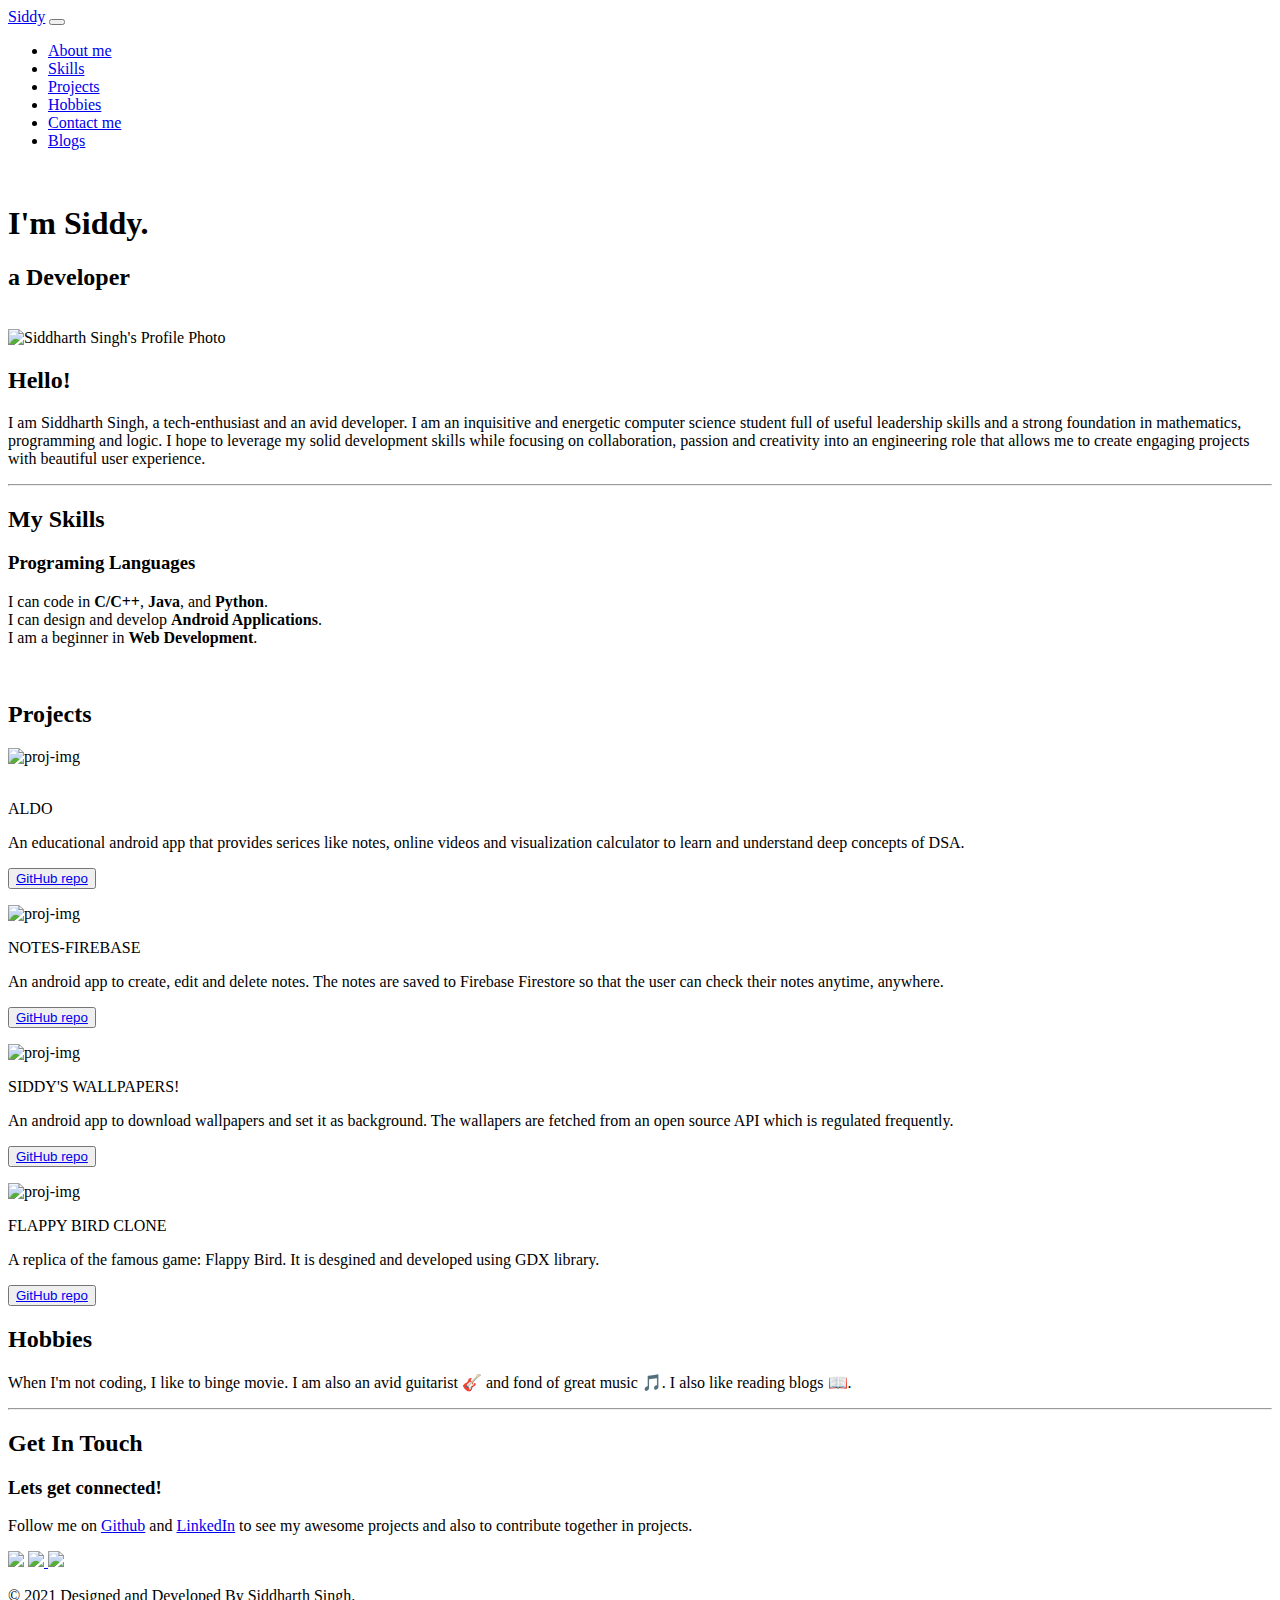
==== index.html @ 873ee136 "edited navbar link, removed navbar from blogs section" ====
<!DOCTYPE html>
<html lang="en">
  <head>
    <meta charset="UTF-8" />
    <meta http-equiv="X-UA-Compatible" content="IE=edge" />
    <meta name="viewport" content="width=device-width, initial-scale=1.0" />
    <title>SiddyDevelopes 👨‍💻</title>
    <!-- Adding Bootstrap and Javascript -->
    <link
      href="https://cdn.jsdelivr.net/npm/bootstrap@5.1.3/dist/css/bootstrap.min.css"
      rel="stylesheet"
      integrity="sha384-1BmE4kWBq78iYhFldvKuhfTAU6auU8tT94WrHftjDbrCEXSU1oBoqyl2QvZ6jIW3"
      crossorigin="anonymous"
    />
    <script
      src="https://cdn.jsdelivr.net/npm/bootstrap@5.1.3/dist/js/bootstrap.bundle.min.js"
      integrity="sha384-ka7Sk0Gln4gmtz2MlQnikT1wXgYsOg+OMhuP+IlRH9sENBO0LRn5q+8nbTov4+1p"
      crossorigin="anonymous"
    ></script>
    <link rel="stylesheet" href="css/styles.css" />
    <link rel="preconnect" href="https://fonts.googleapis.com" />
    <link rel="preconnect" href="https://fonts.gstatic.com" crossorigin />
    <link
      href="https://fonts.googleapis.com/css2?family=IBM+Plex+Mono:ital,wght@1,300&family=Merienda&family=MonteCarlo&family=Nunito&display=swap"
      rel="stylesheet"
    />

    <link
      rel="apple-touch-icon"
      sizes="57x57"
      href="favicon/apple-icon-57x57.png"
    />
    <link
      rel="apple-touch-icon"
      sizes="60x60"
      href="favicon/apple-icon-60x60.png"
    />
    <link
      rel="apple-touch-icon"
      sizes="72x72"
      href="favicon/apple-icon-72x72.png"
    />
    <link
      rel="apple-touch-icon"
      sizes="76x76"
      href="favicon/apple-icon-76x76.png"
    />
    <link
      rel="apple-touch-icon"
      sizes="114x114"
      href="favicon/apple-icon-114x114.png"
    />
    <link
      rel="apple-touch-icon"
      sizes="120x120"
      href="favicon/apple-icon-120x120.png"
    />
    <link
      rel="apple-touch-icon"
      sizes="144x144"
      href="favicon/apple-icon-144x144.png"
    />
    <link
      rel="apple-touch-icon"
      sizes="152x152"
      href="favicon/apple-icon-152x152.png"
    />
    <link
      rel="apple-touch-icon"
      sizes="180x180"
      href="favicon/apple-icon-180x180.png"
    />
    <link
      rel="icon"
      type="image/png"
      sizes="192x192"
      href="favicon/android-icon-192x192.png"
    />
    <link
      rel="icon"
      type="image/png"
      sizes="32x32"
      href="favicon/favicon-32x32.png"
    />
    <link
      rel="icon"
      type="image/png"
      sizes="96x96"
      href="favicon/favicon-96x96.png"
    />
    <link
      rel="icon"
      type="image/png"
      sizes="16x16"
      href="favicon/favicon-16x16.png"
    />
    <link rel="manifest" href="favicon/manifest.json" />
    <meta name="msapplication-TileColor" content="#ffffff" />
    <meta
      name="msapplication-TileImage"
      content="favicon/ms-icon-144x144.png"
    />
    <meta name="theme-color" content="#ffffff" />
  </head>
  <script src="./app.js"></script>
  <body>
    <header>
      <nav class="navbar navbar-expand-lg navbar-light bg-light fixed-top" id="navbar">
        <div class="container-fluid">
          <a class="navbar-brand" href="#">Siddy</a>
          <button
            class="navbar-toggler"
            type="button"
            data-bs-toggle="collapse"
            data-bs-target="#navbarNav"
            aria-controls="navbarNav"
            aria-expanded="false"
            aria-label="Toggle navigation"
          >
            <span class="navbar-toggler-icon"></span>
          </button>
          <div class="collapse navbar-collapse" id="navbarNav">
            <ul class="navbar-nav">
              <li class="nav-item">
                <a class="nav-link" aria-current="page" href="#about_me"
                  >About me</a
                >
              </li>
              <li class="nav-item">
                <a class="nav-link" href="#my_skills">Skills</a>
              </li>
              <li class="nav-item">
                <a class="nav-link" href="#my_projects">Projects</a>
              </li>
              <li class="nav-item">
                <a class="nav-link" href="#my_hobbies">Hobbies</a>
              </li>
              <li class="nav-item">
                <a class="nav-link" href="#contact_me">Contact me</a>
              </li>
              <li class="nav-item">
                <a class="nav-link" target="_blank" href="./blogs.html">Blogs</a>
              </li>
              <!-- <li class="nav-item">
            <a class="nav-link disabled" href="#" tabindex="-1" aria-disabled="true">Disabled</a>
          </li> -->
            </ul>
          </div>
        </div>
      </nav>
    </header>

    <div class="top-container">
      <img class="top-code" src="images/coding_icon.png" alt="" />
      <h1>I'm Siddy.</h1>
      <h2 class="subheading">a Developer</h2>
      <img src="images/c_data.png" alt="" class="c_data" />
      <img class="bottom-code" src="images/coding.png" alt="" />
      <img src="images/c_bulb.png" alt="" class="c_bulb" />
      <script src="https://unpkg.com/@lottiefiles/lottie-player@latest/dist/lottie-player.js"></script>
      <lottie-player
        src="https://assets3.lottiefiles.com/packages/lf20_hluo7ags.json"
        background="transparent"
        speed="1"
        style="/* width: 325px; */ height: 325px"
        loop
        autoplay
      ></lottie-player>
    </div>

    <div class="middle-container">
      <div id="about_me" class="profile">
        <img
          src="images/mePhoto.jpg"
          class="mePhoto"
          alt="Siddharth Singh's Profile Photo"
          height="300px"
          width="250px"
        />
        <h2>Hello!</h2>
        <p class="intro">
          I am Siddharth Singh, a tech-enthusiast and an avid developer. I am an
          inquisitive and energetic computer science student full of useful
          leadership skills and a strong foundation in mathematics, programming
          and logic. I hope to leverage my solid development skills while
          focusing on collaboration, passion and creativity into an engineering
          role that allows me to create engaging projects with beautiful user
          experience.
        </p>
      </div>
      <hr />
      <div>
        <div id="my_skills">
          <h2>My Skills</h2>
          <div class="skill-row row">
            <!-- <div class="col-4 skillrow-image-col">
                        <img class="skillrowImage1" src="images/proLang.jpg" alt="Programing Languages" />
                    </div> -->
            <div id="mycol" class="col">
              <h3>Programing Languages</h3>
              <p class="skillrowdes1">
                I can code in <b>C/C++</b>, <b>Java</b>, and
                <b>Python</b>.<br />
                I can design and develop <b>Android Applications</b>.<br />
                I am a beginner in <b>Web Development</b>.
              </p><br>
            </div>
          </div>
        </div>

        <div id="my_projects">
          <h2>Projects</h2>
          <!--flip cards for project-->
          <div class="wrapper">            
            <div class="row featurette">
              <div class=" col-sm-12 col-md-6 col-lg-6 col-xl-3" onhoverstart="this.classList.toggle('hover');">
                  <div class="container container-1">
                    <div class="front">
                      <div class="inner">
                        <p class="img" id="img">
                          <img class="img" id="img" src="images/aldo_logo.PNG" height="130" width="130" alt="proj-img">
                        </p><br>
                        <span class=" title text-dark">ALDO</span>
                      </div>
                    </div>
                    <div class="back">
                      <div class="inner px-4 py-4">
                        <p>An educational android app that provides serices like notes, online videos and visualization calculator to learn and understand deep concepts of  DSA.  </p>                 
                        <button class="btn-default btn-secondary mx-3 my-3" type="button">
                          <a href="https://github.com/SiddyDevelops" target="_blank">GitHub repo</a>
                        </button>
                      </div>
                    </div>
                  </div>
                </div>

                  <div class=" col-sm-12 col-md-6 col-lg-6 col-xl-3" onhoverstart="this.classList.toggle('hover');">
                    <div class="container">
                      <div class="front">
                        <div class="inner">
                          <p class="img" id="img">
                            <img class="img" id="img" src="images/notes_logo.jpg" height="130" width="130" alt="proj-img">
                          </p>
                          <span class=" title text-dark">NOTES-FIREBASE</span>
                        </div>
                      </div>
                      <div class="back px-4 py-4">
                        <div class="inner">
                          <p>An android app to create, edit and delete notes. The notes are saved to Firebase Firestore so that the user can check their notes anytime, anywhere.</p>            
                          <button class="btn-default btn-secondary" type="button">
                            <a href="https://github.com/SiddyDevelops/Notes-firebase" target="_blank">GitHub repo</a>
                          </button>
                        </div>
                      </div>
                    </div>
                  </div>

                  <div class="col-sm-12 col-md-6 col-lg-6 col-xl-3" onhoverstart="this.classList.toggle('hover');">
                    <div class="container container-1">
                      <div class="front">
                        <div class="inner">
                          <p class="img" id="img">
                            <img class="img" id="img" src="images/wallpaper_logo.png" height="130" width="130" alt="proj-img">
                          </p>
                          <span class=" title text-dark">SIDDY'S WALLPAPERS!</span>
                        </div>
                      </div>
                      <div class="back">
                        <div class="inner">
                          <p>An android app to download wallpapers and set it as background. The wallapers are fetched from an open source API which is regulated frequently.</p>
                          <button type="button" class="btn-default btn-secondary">
                            <a href="https://github.com/SiddyDevelops/Download-wallpaper-and-setbackground" target="_blank">GitHub repo</a>
                          </button>
                        </div>
                      </div>
                    </div>
                  </div>

                  <div class="col-sm-12 col-md-6 col-lg-6 col-xl-3" onhoverstart="this.classList.toggle('hover');">
                    <div class="container container-1">
                      <div class="front">
                        <div class="inner">
                          <p class="img" id="img">
                            <img class="img" id="img" src="images/flappy_logo.jpg" height="130" width="130" alt="proj-img">
                          </p>
                          <span class=" title text-dark">FLAPPY BIRD CLONE</span>
                        </div>
                      </div>
                      <div class="back">
                        <div class="inner">
                          <p>A replica of the famous game: Flappy Bird. It is desgined and developed using GDX library.</p>
                          <button type="button" class="btn-default btn-secondary">
                            <a href="https://github.com/SiddyDevelops/FlappyBird" target="_blank">GitHub repo</a>
                          </button>
                        </div>
                      </div>
                    </div>
                  </div>                
              </div>
           </div>

          <!-- second row for adding more projects
            <div class="cols">
              <div class="col" onhoverstart="this.classList.toggle('hover');">
                  <div class="container">
                    <div class="front" style="">
                      <div class="inner">
                        <p class="img" id="img">
                          <img src="https://pixabay.com/photos/firefighters-firefighting-fire-dark-6689112/" alt="proj-img">
                        </p><br>
                        <span class=" title text-dark">ALDO</span>
                      </div>
                    </div>
                    <div class="back">
                      <div class="inner px-4 py-4">
                        <p>An educational android app that provides serices like notes, online videos and visualization calculator to learn and understand deep concepts of  DSA.  </p>                 
                        <button class="btn-default btn-secondary mx-3 my-3" type="button">
                          <a href="https://github.com/SiddyDevelops">GitHub repo</a>
                        </button>
                      </div>
                    </div>
                  </div>
                </div>

                  <div class="col" onhoverstart="this.classList.toggle('hover');">
                    <div class="container">
                      <div class="front" style="">
                        <div class="inner">
                          <p class="img" id="img">
                            <img src="https://pixabay.com/photos/firefighters-firefighting-fire-dark-6689112/" alt="proj-img">
                          </p><br>
                          <span class=" title text-dark">NOTES-FIREBASE</span>
                        </div>
                      </div>
                      <div class="back px-4 py-4">
                        <div class="inner">
                          <p>An android app to create, edit and delete notes. The notes are saved to Firebase Firestore so that the user can check their notes anytime, anywhere.</p>            
                          <button class="btn-default btn-secondary" type="button">
                            <a href="https://github.com/SiddyDevelops/Notes-firebase" target="_blank">GitHub repo</a>
                          </button>
                        </div>
                      </div>
                    </div>
                  </div>

                  <div class="col" onhoverstart="this.classList.toggle('hover');">
                    <div class="container">
                      <div class="front" style="">
                        <div class="inner">
                          <p class="img" id="img">
                            <img src="" alt="proj-img">
                          </p><br>
                          <span class=" title text-dark">SIDDY'S WALLPAPERS!</span>
                        </div>
                      </div>
                      <div class="back">
                        <div class="inner">
                          <p>An android app to download wallpapers and set it as background. The wallapers are fetched from an open source API which is regulated frequently.</p>
                          <button type="button" class="btn-default btn-secondary">
                            <a href="https://github.com/SiddyDevelops/Download-wallpaper-and-setbackground" target="_blank">GitHub repo</a>
                          </button>
                        </div>
                      </div>
                    </div>
                  </div>

                  <div class="col" onhoverstart="this.classList.toggle('hover');">
                    <div class="container">
                      <div class="front" style="">
                        <div class="inner">
                          <p class="img" id="img">
                            <img src="https://pixabay.com/photos/firefighters-firefighting-fire-dark-6689112/" alt="proj-img">
                          </p><br>
                          <span class=" title text-dark">FLAPPY BIRD CLONE</span>
                        </div>
                      </div>
                      <div class="back">
                        <div class="inner">
                          <p>A replica of the famous game: Flappy Bird. It is desgined and developed using GDX library.</p>
                          <button type="button" class="btn-default btn-secondary">
                            <a href="https://github.com/SiddyDevelops/FlappyBird" target="_blank">GitHub repo</a>
                          </button>
                        </div>
                      </div>
                    </div>
                  </div>                
              </div>
           </div>
          -->
          </div>
          </section>
          </div>
          <!-- <br> -->
          </div>         
        </div>
        <!-- <br> -->
        <div id="my_hobbies" class="myhobbies">
          <div class="skill-row row">
            <div class="col">
              <h2 id="hobbies">Hobbies</h2>
              <p id="details" class="skillrowdes1">
                When I'm not coding, I like to binge movie. I am also an avid
                guitarist 🎸 and fond of great music 🎵. I also like reading
                blogs 📖.
              </p>
            </div>
          </div>
        </div>
      </div>
      <hr id="second_hr" />
      <div id="contact_me">
        <h2>Get In Touch</h2>
        <h3>Lets get connected!</h3>
        <p class="contact-me">
          Follow me on
          <a href="https://github.com/SiddyDevelops" target="_blank">Github</a>
          and
          <a
            href="https://www.linkedin.com/in/siddharth-singh-08/"
            target="_blank"
            >LinkedIn</a
          >
          to see my awesome projects and also to contribute together in
          projects.
        </p>
      </div>
    </div>
    <div class="bottom-container">
      <div class="icon-container justify-content-center">
        <a href="https://instagram.com/_siddy_08_" target="_blank"><img src="favicon/instagram.png" class="icons"></a>
        <a class="footer-link" href="https://www.linkedin.com/in/siddharth-singh-08/" target="_blank">
          <img src="favicon/linkedin.png" class="icons">
        </a>
        <a class="footer-link" href="https://github.com/SiddyDevelops" target="_blank">
          <img src="favicon/github.png" class="icons">
        </a>
      </div>
      <p class="copyright">© 2021 Designed and Developed By Siddharth Singh.</p>
    </div>

    
  </body>
  <script src="https://ajax.googleapis.com/ajax/libs/jquery/2.1.1/jquery.min.js"></script>
  <script>
    $(document).ready(function() {
  "use strict";

  $('ul.navbar-nav > li > a').click(function(e) {
    // e.preventDefault();
    $('ul.navbar-nav > li > a').removeClass('active');
    $(this).addClass('active');
  });
});
  </script>
</html>
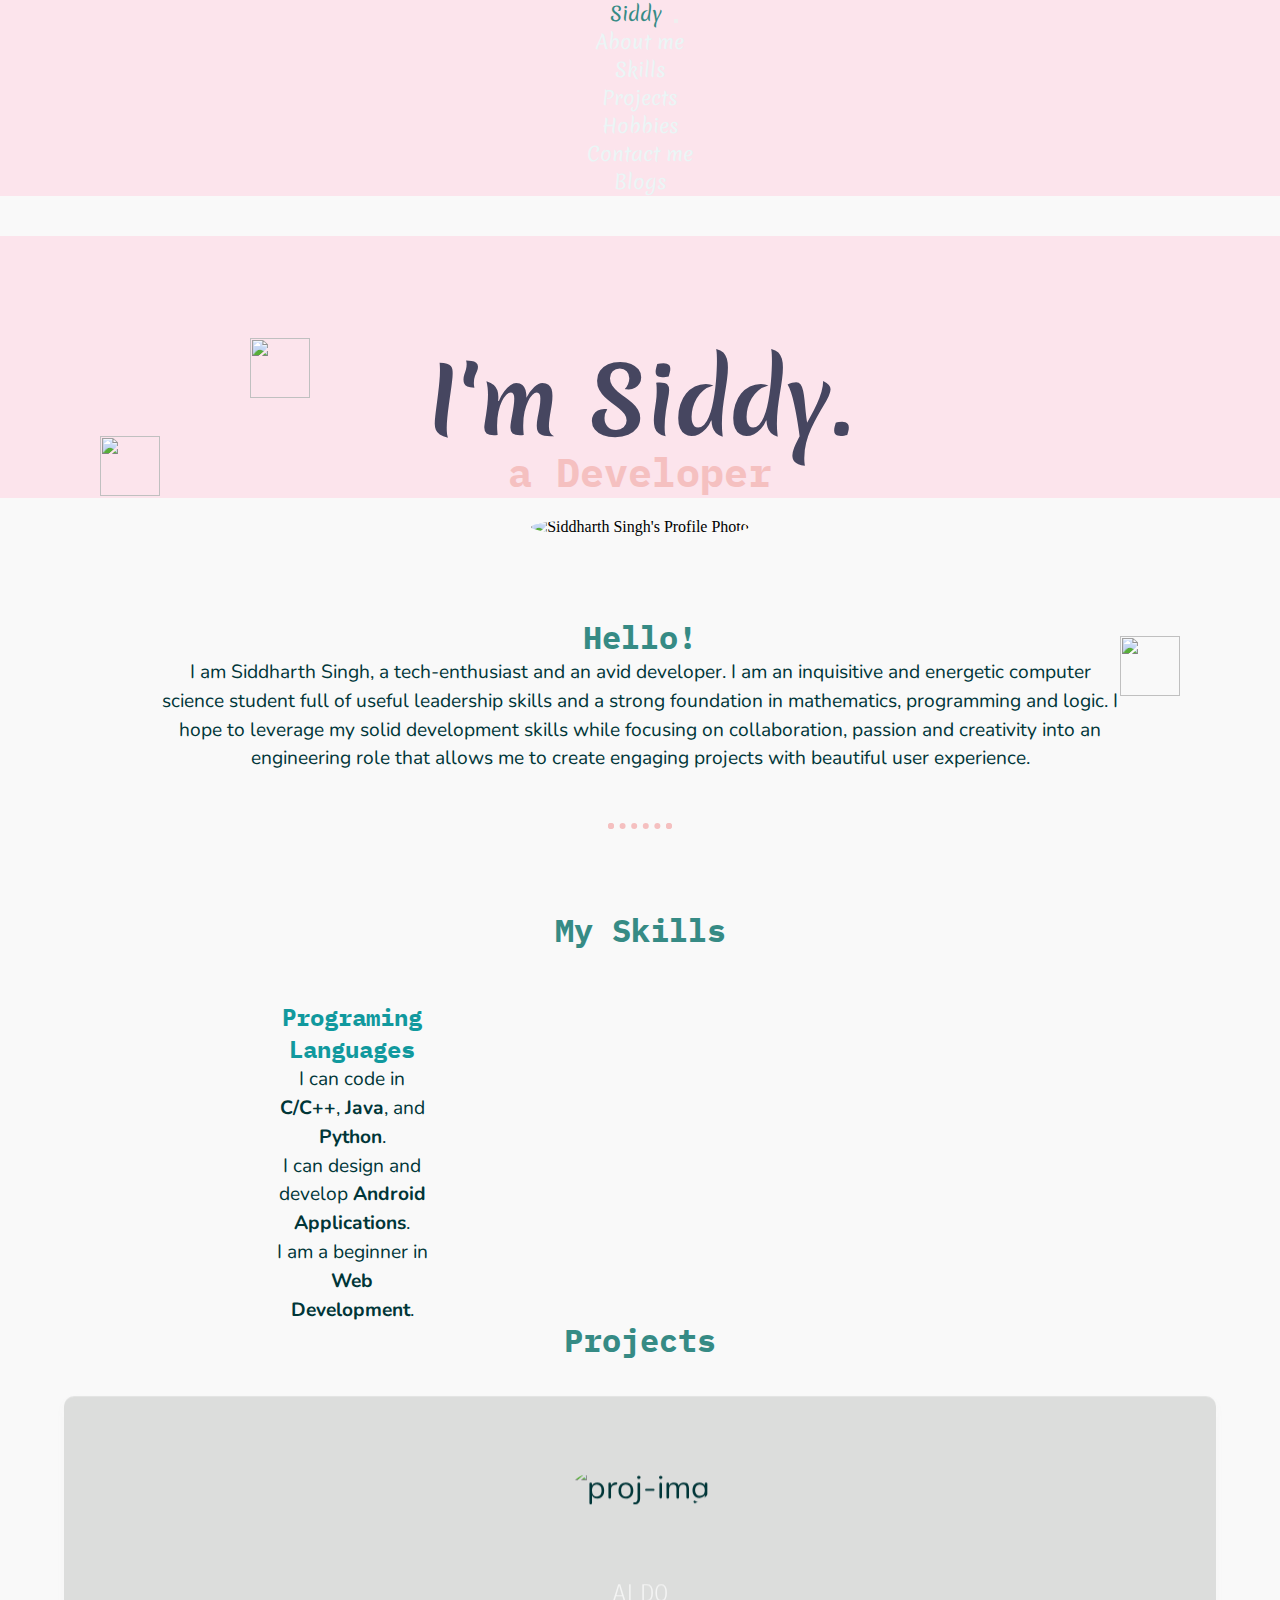
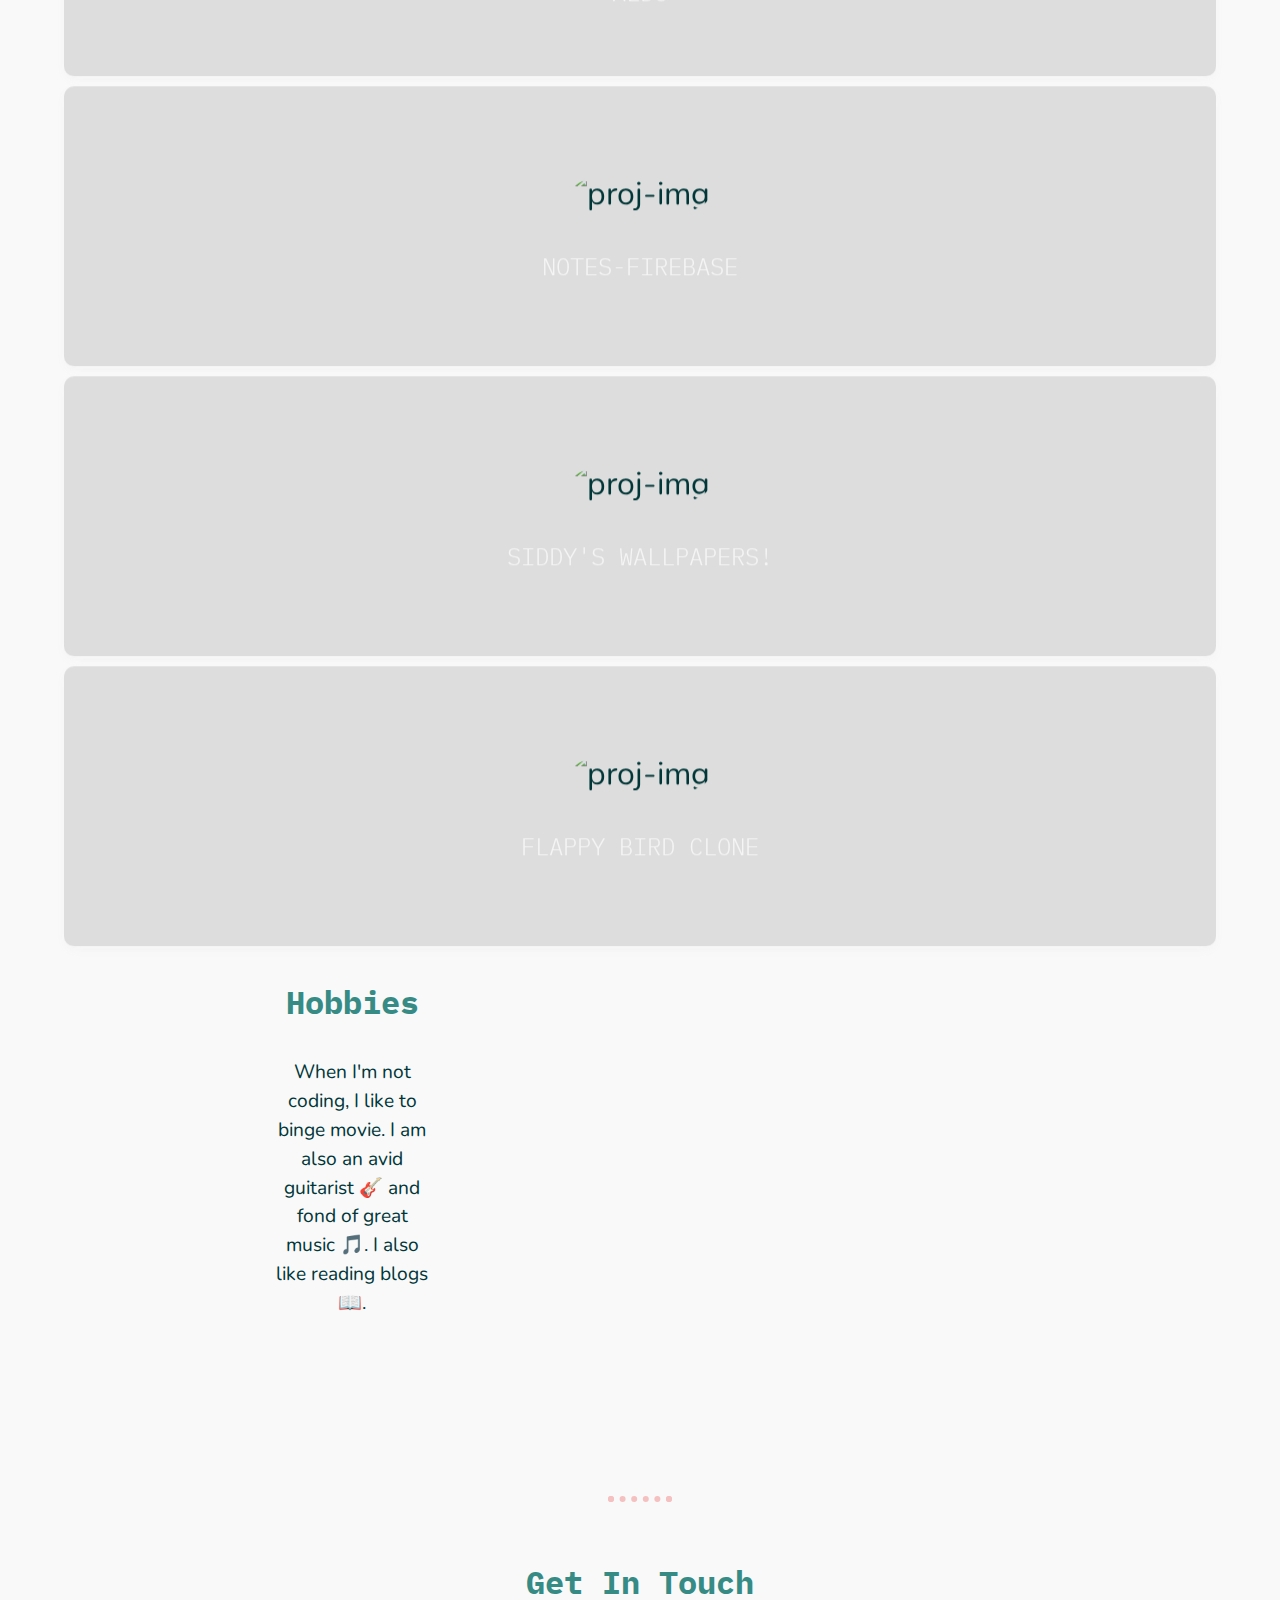
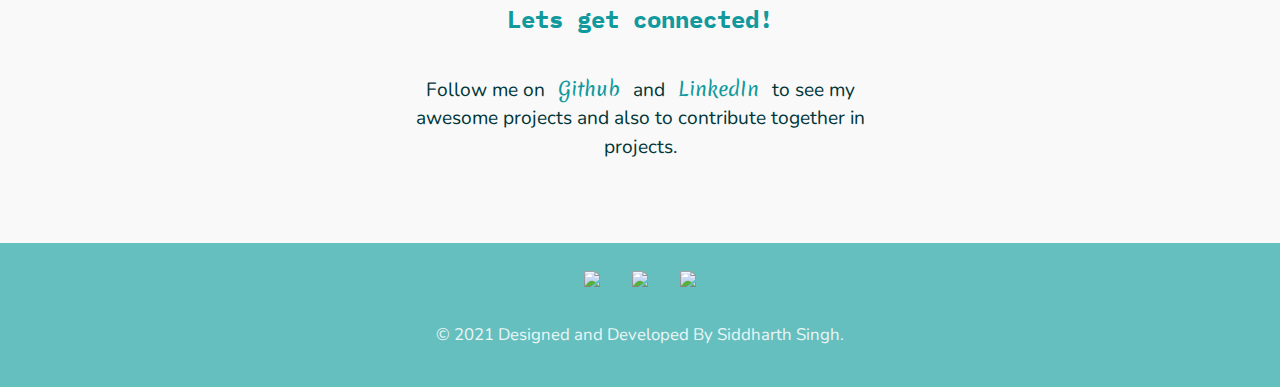
==== commit 70fa8924: "Merge branch 'main' of https://github.com/priyanka-p01/My-Personalized-Website" ====
--- a/index.html
+++ b/index.html
@@ -107,7 +107,7 @@
     <header>
       <nav class="navbar navbar-expand-lg navbar-light bg-light fixed-top" id="navbar">
         <div class="container-fluid">
-          <a class="navbar-brand" href="#">Siddy</a>
+          <a style="color: #368b85;" class="navbar-brand" href="#">Siddy</a>
           <button
             class="navbar-toggler"
             type="button"
--- a/css/styles.css
+++ b/css/styles.css
@@ -0,0 +1,647 @@
+/*
+    font-family: 'IBM Plex Mono', monospace;
+    font-family: 'Merienda', cursive;
+    font-family: 'MonteCarlo', cursive;
+    font-family: 'Nunito', sans-serif;
+*/
+
+body {
+  text-align: center;
+  margin: 0;
+  background-color: #f9f9f9;
+}
+.navbar-nav > .active { 
+  color: rgba(0, 0, 0, 0.9) !important;
+
+}
+/* .navbar{
+    position: sticky;
+    top: 0px;
+} */
+
+h1 {
+  margin: 0px auto 0 auto;
+  height: 6.875rem;
+  font-size: 5.625rem;
+  font-family: "Merienda", cursive;
+  color: #464660;
+}
+
+h2 {
+  font-family: "IBM Plex Mono", monospace;
+  font-size: 2rem;
+  color: #368b85;
+  margin-top: 80px;
+}
+
+h3 {
+  font-family: "IBM Plex Mono", monospace;
+  color: #11999e;
+  font-size: 1.5rem;
+}
+
+p {
+  font-family: "Nunito", sans-serif;
+  color: #003638;
+  font-size: 1.2rem;
+  line-height: 1.5;
+}
+
+hr {
+  border: dotted #f5c0c0 6px;
+  border-bottom: none;
+  background-color: #f9f9f9;
+  width: 5%;
+  margin: 50px auto 50px auto;
+}
+
+.githuba {
+  color: black;
+}
+#github{
+  margin-top: 30px;
+}
+
+a {
+  font-family: "Merienda", cursive;
+  color: #eaf6f6;
+  font-size: 1.2rem;
+  text-decoration: none;
+
+  margin: 0 8px 0 8px;
+}
+
+a:hover {
+  color: #f5c0c0;
+}
+
+.subheading {
+  font-family: "IBM Plex Mono", monospace;
+  margin-top: 0;
+  color: #f5c0c0;
+  font-size: 2.5rem;
+}
+
+.top-code {
+  position: absolute;
+  right: 300px;
+  top: 40px;
+}
+
+.bottom-code {
+  height: 60px;
+  width: 60px;
+  position: absolute;
+  left: 250px;
+  bottom: 100px;
+}
+
+.c_bulb {
+  height: 60px;
+  width: 60px;
+  position: absolute;
+  left: 100px;
+  top: 200px;
+}
+
+.c_data {
+  height: 60px;
+  width: 60px;
+  position: absolute;
+  right: 100px;
+  top: 400px;
+}
+
+.mePhoto {
+  margin-top: 20px;
+  border-radius: 100%;
+}
+
+.top-container {
+  background-color: #FCE4EC;
+  margin: 40px 0px 0px 0px;
+  position: relative;
+  padding-top: 100px;
+}
+
+.middle-container {
+  margin-top: 0px;
+  padding-bottom: 20px;
+  background-color: #f9f9f9;
+}
+
+.bottom-container {
+  background-color: #66bfbf;
+  padding: 20px 0 20px;
+}
+
+.intro {
+  width: 75%;
+  margin: auto;
+}
+
+.skill-row {
+  margin: 50px auto 100px auto;
+  width: 60%;
+  text-align: left;
+}
+
+.skillrow-image-col {
+  display: flex;
+  justify-content: center;
+  align-items: center;
+}
+
+.skillrowImage1 {
+  width: 80%;
+  border-radius: 50%;
+}
+
+.skillrowImage2 {
+  width: 70%;
+  height: 32vh;
+  border-radius: 50%;
+}
+
+.skillrowImage3 {
+  width: 80%;
+  height: 30vh;
+  border-radius: 50%;
+}
+
+.skillrowdes1 {
+  margin: auto;
+  width: auto;
+}
+
+.skillrowdes2 p {
+  font-family: "Nunito", sans-serif;
+  color: #003638;
+  font-size: 1.2rem;
+  padding-left: 7px;
+}
+
+.project_linky {
+  font-family: "Nunito", sans-serif;
+  font-size: 1.2rem;
+  text-decoration: none;
+  color: #464660;
+}
+
+.project_linky:hover {
+  color: black;
+  /* font-family: 'Montserrat', sans-serif; */
+}
+
+.github-link {
+  font-family: "Montserrat", sans-serif;
+  font-size: 1.2rem;
+  text-decoration: none;
+}
+
+.github-btn {
+  border-radius: 50px;
+}
+
+.contact-me {
+  width: 40%;
+  margin: 40px auto 0px;
+  font-family: "Nunito", sans-serif;
+}
+
+.contact-me a {
+  color: #11999e;
+}
+.contact-me a:hover {
+  color: #003638;
+}
+#contact_me h2{
+  margin-top: 0;
+}
+#contact_me{
+  transform: translateY(-40%);
+}
+.copyright {
+  color: #eaf6f6;
+  font-family: "Nunito", sans-serif;
+  font-size: 1.05rem;
+  padding: 20px 0;
+}
+
+#hobbies {
+  text-align: center;
+  margin-bottom: 35px;
+  margin-top: 0;
+}
+@media (max-width: 768px){
+  #hobbies {
+    text-align: center;
+    margin-bottom: 35px;
+    margin-top: -125px;
+  }
+}
+#my_projects{
+  transform: translateY(-10%);
+}
+
+#my_projects h2{
+  text-align: center;
+  margin-bottom: 35px;
+}
+
+#mycol{
+  text-align: center;
+}
+#details{
+  text-align: center;
+}
+.myhobbies{
+  transform: translateY(-50%);
+}
+
+/* .icon-container {
+  margin-top: 2vh;
+  display: flex;
+  justify-content: center;
+} */
+
+.icon-container {
+  height: 100%;
+    display: flex;
+    justify-content: center;
+    align-items: center;
+}
+
+.icons {
+  width: 45px;
+  padding: 8px;
+}
+
+.icons:before {
+	font-size: 48px;
+	line-height: 90px;
+	font-style: normal;
+	font-weight: normal;
+	font-variant: normal;
+	text-transform: none;
+	display: block;
+	-webkit-font-smoothing: antialiased;
+}
+
+.icons:hover {
+	background: #11999e;
+	-webkit-transform: scale(0.93);
+	-moz-transform: scale(0.93);
+	-ms-transform: scale(0.93);
+	transform: scale(0.93);
+	color: #fff;
+  border-radius: 35%;
+}
+
+.icons:hover:after {
+	-webkit-animation: sonarEffect 1.3s ease-out 75ms;
+	-moz-animation: sonarEffect 1.3s ease-out 75ms;
+	animation: sonarEffect 1.3s ease-out 75ms;
+}
+
+#first_hr{
+  transform: translateY(60%);
+}
+#second_hr{
+  transform: translateY(-1500%);
+}
+
+@media (max-width: 768px) {
+  .top-code,
+  .bottom-code,
+  .c_bulb,
+  .c_data {
+    display: none;
+  
+  }
+
+  .intro {
+    width: 90%;
+    margin: 0px auto;
+  }
+
+  .skill-row {
+    margin: 7% auto;
+    width: 90%;
+  }
+
+  .contact-me {
+    width: 80%;
+    margin: 5% auto 0px;
+  }
+
+  .subheading {
+    margin-top: 90px;
+    margin-bottom: 20px;
+  }
+
+  h1 {
+    position: relative;
+    bottom: 30px;
+  }
+
+  .profile img {
+    margin: 70px 0px;
+  }
+
+  h2 {
+    margin-top: 0px;
+    text-align: center;
+    margin-bottom: 50px;
+    font-weight: bold;
+  }
+
+  h3 {
+    font-weight: bold;
+  }
+
+  .skillrowdes1 {
+    font-weight: 100;
+  }
+  body {
+    background-color: #f9f9f9;
+  }
+
+  .skillrowImage1 {
+    width: 275%;
+    margin-bottom: 35px;
+    padding: 5px 15px;
+  }
+
+  #my_skills {
+    margin-bottom: 90px;
+    font-weight: bold;
+  }
+
+  #mycol {
+    text-align: center;
+  }
+
+  #imgg {
+    position: absolute;
+    /* top: 100px; */
+    /* right: 5px; */
+    margin: 0px auto;
+    right: 1px;
+
+    margin-top: 5.5rem;
+    width: 140%;
+    padding: 0px 15px;
+  }
+
+  #my_hobbies {
+    margin-top: 90px;
+  }
+
+  #details {
+    text-align: center;
+  }
+
+  #imgg1 {
+    width: 200%;
+    position: relative;
+    top: 60px;
+    padding: 0px 15px;
+  }
+
+  .copyright {
+    width: 90%;
+    margin: auto;
+  }
+
+  .skill-row {
+    display: flex;
+    flex-direction: column;
+    align-items: center;
+  }
+
+  /* .movedown {
+    margin-top: 21.5rem;
+  } */
+
+  .bottom-container {
+    margin-top: 50px;
+  }
+
+  .contact_me h2{
+    margin-bottom: 0;
+  }
+  .contant_me p{
+    margin-top: 60px;
+  }
+
+  #my_projects{
+    margin-top: 175px;
+    background-color: #f9f9f9;
+  }
+}
+
+/*flip cards*/
+*{
+  margin: 0;
+  padding: 0;
+  -webkit-box-sizing: border-box;
+          box-sizing: border-box;
+}
+
+.wrapper{
+  width: 90%;
+  margin: 0 auto;
+  max-width: 80rem;
+}
+
+.cols{
+  display: -webkit-box;
+  display: -ms-flexbox;
+  display: flex;
+  -ms-flex-wrap: wrap;
+      flex-wrap: wrap;
+  -webkit-box-pack: center;
+      -ms-flex-pack: center;
+          justify-content: center;
+}
+
+.col{
+  width: calc(25% - 2rem);
+  margin-left: 1rem;
+
+  cursor: pointer;
+
+}
+
+.container{
+  -webkit-transform-style: preserve-3d;
+          transform-style: preserve-3d;
+	-webkit-perspective: 1000px;
+	        perspective: 1000px;
+          margin-bottom: 10px;
+}
+.container-1{
+  margin-bottom: 10px;
+}
+
+.front,
+.back{
+  background-size: cover;
+  box-shadow: 0 4px 8px 0 whitesmoke;
+  
+	background-position: center;
+	-webkit-transition: -webkit-transform .7s cubic-bezier(0.4, 0.2, 0.2, 1);
+	transition: -webkit-transform .7s cubic-bezier(0.4, 0.2, 0.2, 1);
+	-o-transition: transform .7s cubic-bezier(0.4, 0.2, 0.2, 1);
+	transition: transform .7s cubic-bezier(0.4, 0.2, 0.2, 1);
+	transition: transform .7s cubic-bezier(0.4, 0.2, 0.2, 1), -webkit-transform .7s cubic-bezier(0.4, 0.2, 0.2, 1);
+	-webkit-backface-visibility: hidden;
+	        backface-visibility: hidden;
+	text-align: center;
+	min-height: 280px;
+	height: auto;
+	border-radius: 10px;
+	color: #000;
+	font-size: 1.5rem;
+  font-family: "IBM Plex Mono", monospace;
+}
+
+.back{
+  background: #F5F5F5;
+  background: -webkit-linear-gradient(  #cedce7 0%);
+  background: -o-linear-gradient(45deg,  #cedce7 0%);
+  background: linear-gradient(45deg,  #cedce7 0%);
+}
+
+.front:after{
+	position: absolute;
+    top: 0;
+    left: 0;
+    z-index: 1;
+    width: 100%;
+    height: 100%;
+    content: '';
+    display: block;
+    opacity: 1;
+    background-color: #DCDDDC;
+    -webkit-backface-visibility: hidden;
+            backface-visibility: hidden;
+    border-radius: 10px;
+}
+.container:hover .front,
+.container:hover .back{
+    -webkit-transition: -webkit-transform .7s cubic-bezier(0.4, 0.2, 0.2, 1);
+    transition: -webkit-transform .7s cubic-bezier(0.4, 0.2, 0.2, 1);
+    -o-transition: transform .7s cubic-bezier(0.4, 0.2, 0.2, 1);
+    transition: transform .7s cubic-bezier(0.4, 0.2, 0.2, 1);
+    transition: transform .7s cubic-bezier(0.4, 0.2, 0.2, 1), -webkit-transform .7s cubic-bezier(0.4, 0.2, 0.2, 1);
+}
+
+.back{
+    position: absolute;
+    top: 0;
+    left: 0;
+    width: 100%;
+}
+
+.inner{
+    -webkit-transform: translateY(-50%) translateZ(60px) scale(0.94);
+            transform: translateY(-50%) translateZ(60px) scale(0.94);
+    top: 50%;
+    position: absolute;
+    left: 0;
+    width: 100%;
+    padding: 2rem;
+    -webkit-box-sizing: border-box;
+            box-sizing: border-box;
+    outline: 1px solid transparent;
+    -webkit-perspective: inherit;
+            perspective: inherit;
+    z-index: 2;
+}
+
+.container .back{
+    -webkit-transform: rotateY(180deg);
+            transform: rotateY(180deg);
+    -webkit-transform-style: preserve-3d;
+            transform-style: preserve-3d;
+}
+
+.container .front{
+    -webkit-transform: rotateY(0deg);
+            transform: rotateY(0deg);
+    -webkit-transform-style: preserve-3d;
+            transform-style: preserve-3d;
+}
+
+.container:hover .back{
+  -webkit-transform: rotateY(0deg);
+          transform: rotateY(0deg);
+  -webkit-transform-style: preserve-3d;
+          transform-style: preserve-3d;
+}
+
+.container:hover .front{
+  -webkit-transform: rotateY(-180deg);
+          transform: rotateY(-180deg);
+  
+}
+
+.front .inner p{
+  font-size: 2rem;
+  margin-bottom: 2rem;
+  position: relative;
+}
+
+.img
+{
+  border-radius: 50%;
+}
+
+.front .inner p:after{
+  content: '';
+  width: 4rem;
+  height: 2px;
+  position: absolute;
+  background:transparent;
+  display: block;
+  left: 0;
+  right: 0;
+  margin: 0 auto;
+  bottom: -.75rem;
+}
+
+.front .inner span{
+  color: rgba(255,255,255,0.7);
+  font-weight: 300;
+  font-family: "IBM Plex Mono", monospace;
+}
+
+
+@media screen and (max-width: 1000px) {
+    
+}
+
+@media screen and (max-width: 64rem){
+  .col{
+    width: calc(33.333333% - 2rem);
+  }
+}
+
+@media screen and (max-width: 48rem){
+  .col{
+    width: calc(50% - 2rem);
+  }
+}
+
+@media screen and (max-width: 32rem){
+  .col{
+    width: 100%;
+    margin: 0 0 2rem 0;
+  }
+}
+
+#navbar{
+ background-color: #FCE4EC  !important;
+}
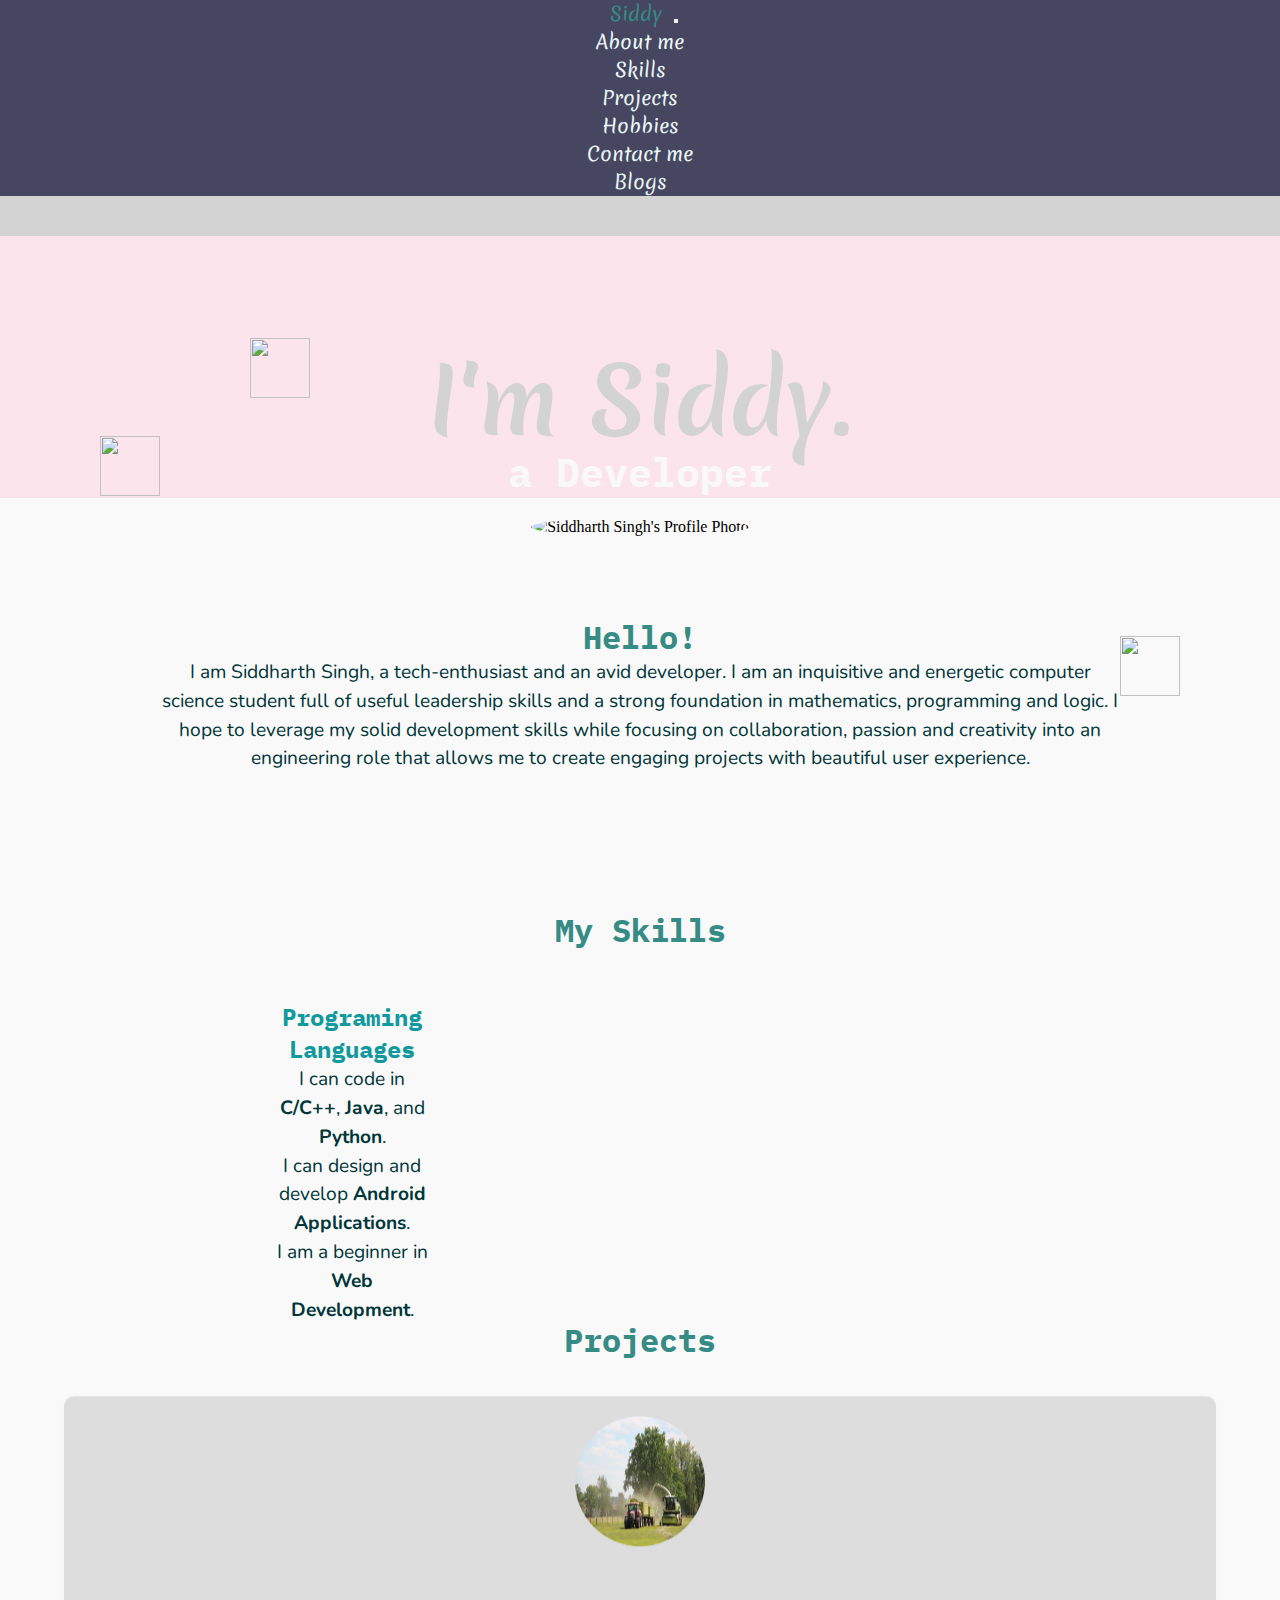
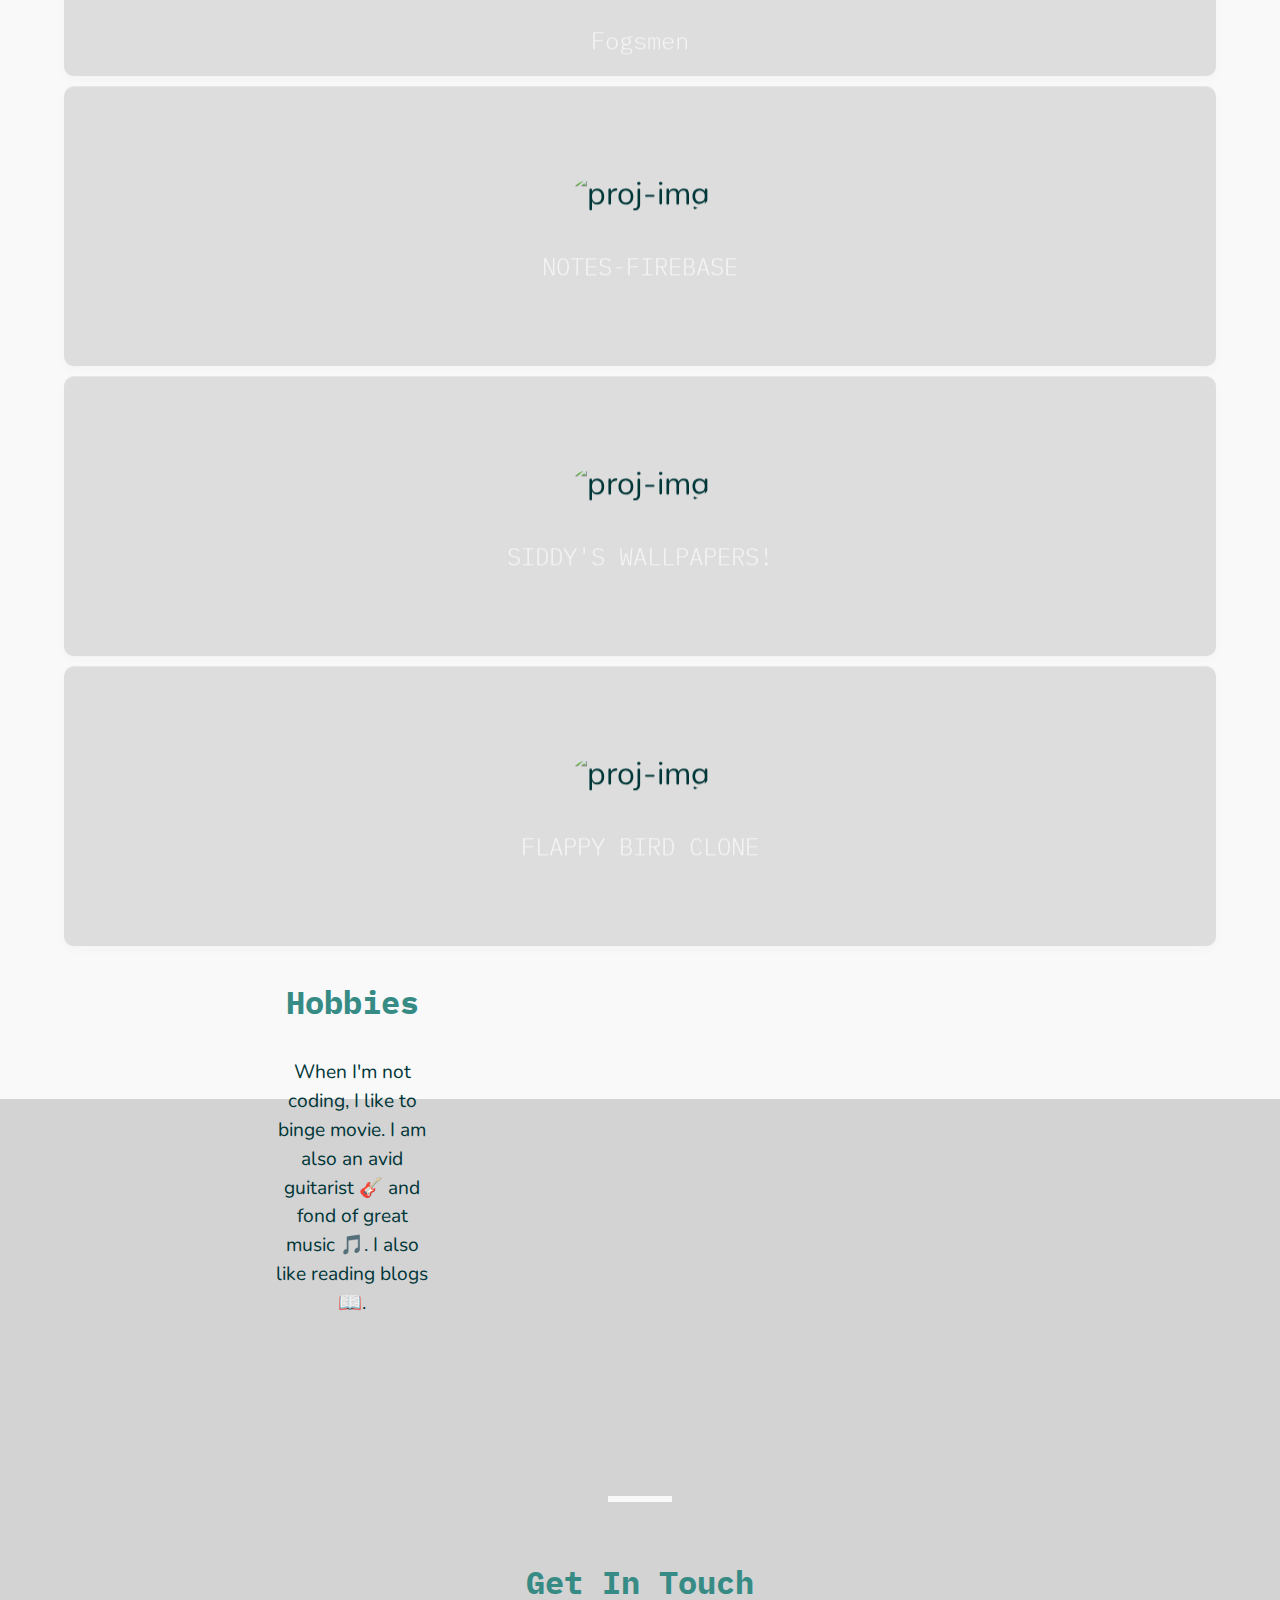
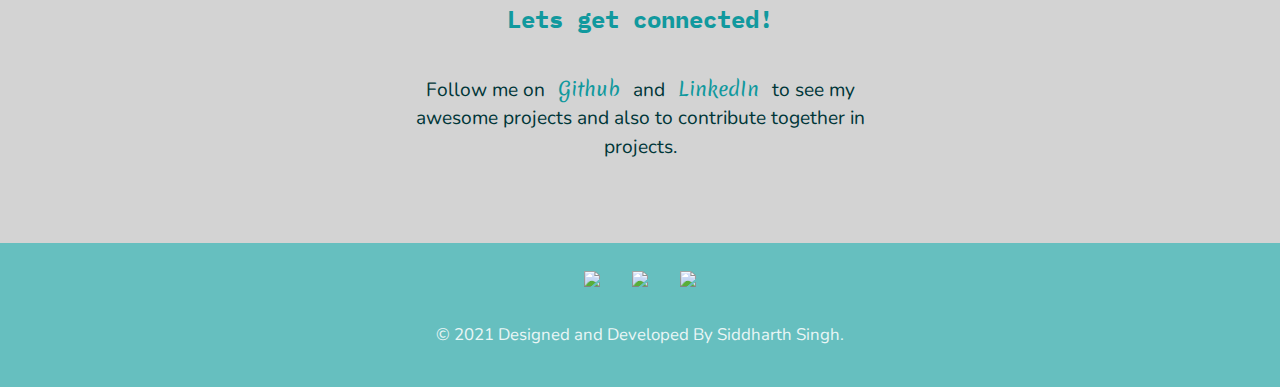
==== commit 1b924688: "Update index.html" ====
--- a/index.html
+++ b/index.html
@@ -4,7 +4,7 @@
     <meta charset="UTF-8" />
     <meta http-equiv="X-UA-Compatible" content="IE=edge" />
     <meta name="viewport" content="width=device-width, initial-scale=1.0" />
-    <title>SiddyDevelopes 👨‍💻</title>
+    <title>Fogsmen</title>
     <!-- Adding Bootstrap and Javascript -->
     <link
       href="https://cdn.jsdelivr.net/npm/bootstrap@5.1.3/dist/css/bootstrap.min.css"
@@ -218,14 +218,14 @@
                     <div class="front">
                       <div class="inner">
                         <p class="img" id="img">
-                          <img class="img" id="img" src="images/aldo_logo.PNG" height="130" width="130" alt="proj-img">
+                          <img class="img" id="img" src="images/20220602135854_IMG_0106.JPG" height="130" width="130" alt="proj-img">
                         </p><br>
-                        <span class=" title text-dark">ALDO</span>
+                        <span class=" title text-dark">Fogsmen</span>
                       </div>
                     </div>
                     <div class="back">
                       <div class="inner px-4 py-4">
-                        <p>An educational android app that provides serices like notes, online videos and visualization calculator to learn and understand deep concepts of  DSA.  </p>                 
+                        <p>Fogsmen ist YouTuber und Tiktoker und ich habe für ibn seine Website Programmiert und designt  </p>                 
                         <button class="btn-default btn-secondary mx-3 my-3" type="button">
                           <a href="https://github.com/SiddyDevelops" target="_blank">GitHub repo</a>
                         </button>
--- a/css/styles.css
+++ b/css/styles.css
@@ -8,7 +8,7 @@
 body {
   text-align: center;
   margin: 0;
-  background-color: #f9f9f9;
+  background-color: #d3d3d3;
 }
 .navbar-nav > .active { 
   color: rgba(0, 0, 0, 0.9) !important;
@@ -24,7 +24,7 @@
   height: 6.875rem;
   font-size: 5.625rem;
   font-family: "Merienda", cursive;
-  color: #464660;
+  color: #d3d3d3;
 }
 
 h2 {
@@ -48,7 +48,7 @@
 }
 
 hr {
-  border: dotted #f5c0c0 6px;
+  border: dotted #f9f9f9 6px;
   border-bottom: none;
   background-color: #f9f9f9;
   width: 5%;
@@ -72,13 +72,13 @@
 }
 
 a:hover {
-  color: #f5c0c0;
+  color: #f9f9f9;
 }
 
 .subheading {
   font-family: "IBM Plex Mono", monospace;
   margin-top: 0;
-  color: #f5c0c0;
+  color: #f9f9f9;
   font-size: 2.5rem;
 }
 
@@ -364,7 +364,7 @@
     font-weight: 100;
   }
   body {
-    background-color: #f9f9f9;
+    background-color: #d3d3d3;
   }
 
   .skillrowImage1 {
@@ -508,7 +508,7 @@
 }
 
 .back{
-  background: #F5F5F5;
+  background: #464660;
   background: -webkit-linear-gradient(  #cedce7 0%);
   background: -o-linear-gradient(45deg,  #cedce7 0%);
   background: linear-gradient(45deg,  #cedce7 0%);
@@ -643,5 +643,5 @@
 }
 
 #navbar{
- background-color: #FCE4EC  !important;
-}
+ background-color: #464660  !important;
+}
